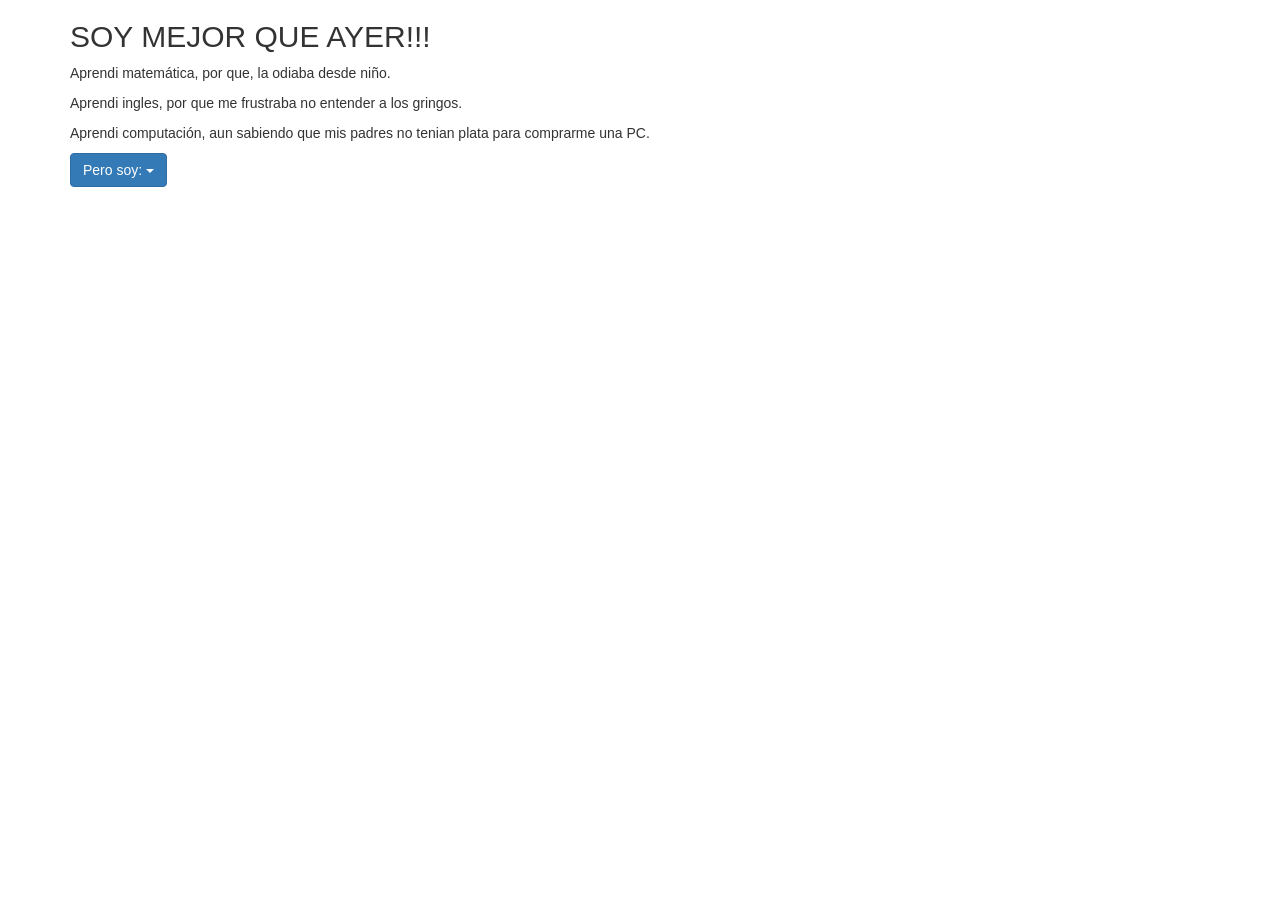
==== index.html @ 14239097 "Cambia titulo barra Cambia titulo barra" ====
<!DOCTYPE html>
<html>
<head>
<title>Website Personal</title>
  <meta name="viewport" content="width=device-width, initial-scale=1">
  <link rel="stylesheet" href="https://maxcdn.bootstrapcdn.com/bootstrap/3.4.1/css/bootstrap.min.css">
  <script src="https://ajax.googleapis.com/ajax/libs/jquery/3.5.1/jquery.min.js"></script>
  <script src="https://maxcdn.bootstrapcdn.com/bootstrap/3.4.1/js/bootstrap.min.js"></script>
</head>
<body>

<div class="container">
  <h2>SOY MEJOR QUE AYER!!!</h2>
  <p>Aprendi matemática, por que, la odiaba desde niño.</p>
  <p>Aprendi ingles, por que me frustraba no entender a los gringos.</p>
  <p>Aprendi computación, aun sabiendo que mis padres no tenian plata para comprarme una PC.</p>                                          
  <div class="dropdown">
    <button class="btn btn-primary dropdown-toggle" type="button" data-toggle="dropdown">Pero soy:
    <span class="caret"></span></button>
    <ul class="dropdown-menu">
      <li><a href="#">FELIZ</a></li>
      <li><a href="#">FELIZ</a></li>
      <li><a href="#">FELIZ</a></li>
    </ul>
  </div>
</div>
</body>
</html>
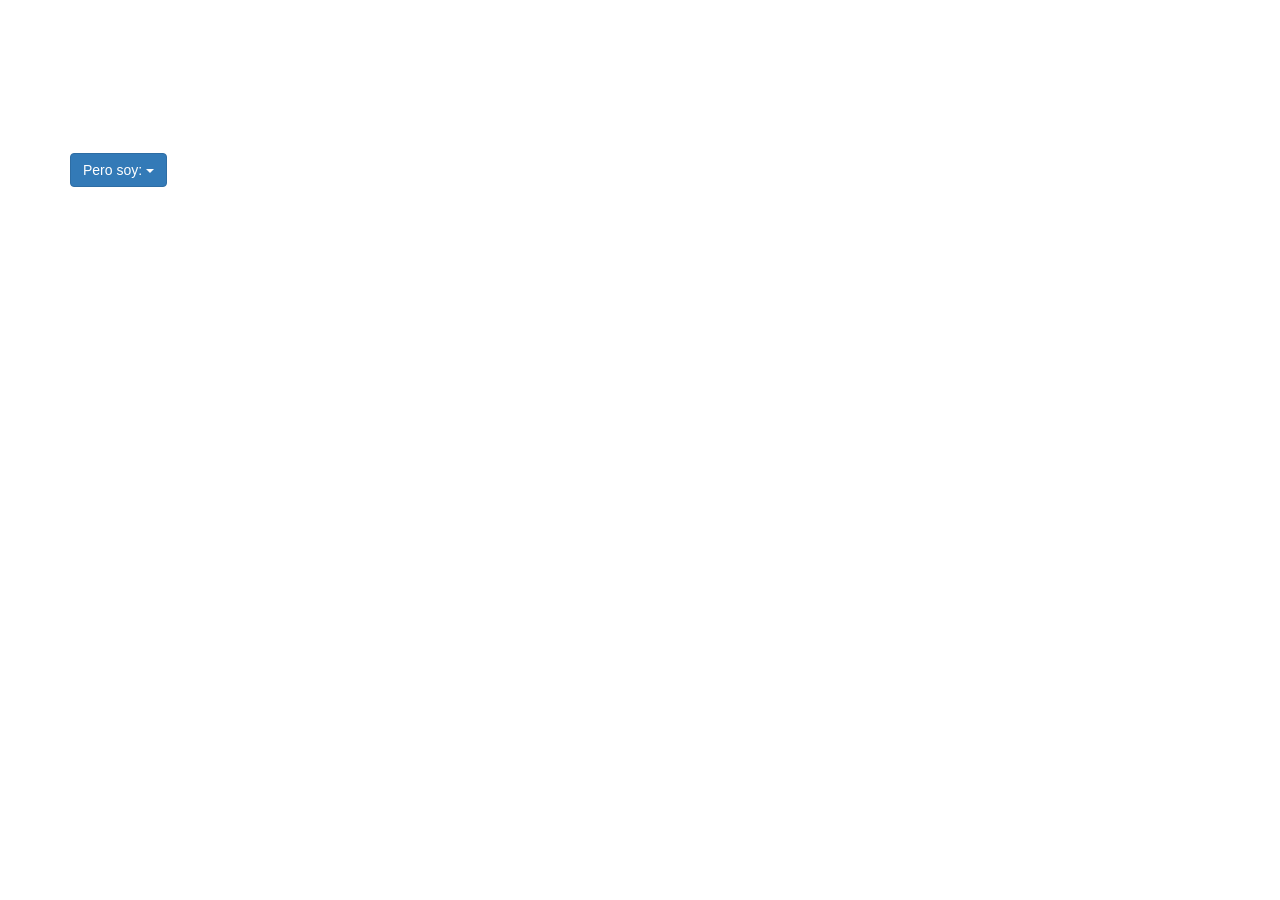
==== commit fe70eeac: "Cambio de color Cambio de color" ====
--- a/index.html
+++ b/index.html
@@ -1,11 +1,17 @@
 <!DOCTYPE html>
 <html>
 <head>
-<title>Website Personal</title>
+<title>Webnike.github.io</title>
   <meta name="viewport" content="width=device-width, initial-scale=1">
   <link rel="stylesheet" href="https://maxcdn.bootstrapcdn.com/bootstrap/3.4.1/css/bootstrap.min.css">
   <script src="https://ajax.googleapis.com/ajax/libs/jquery/3.5.1/jquery.min.js"></script>
   <script src="https://maxcdn.bootstrapcdn.com/bootstrap/3.4.1/js/bootstrap.min.js"></script>
+  <style>
+  body {
+  background-color:#0000;
+  color:#ffffff
+  }
+  </style>
 </head>
 <body>
 
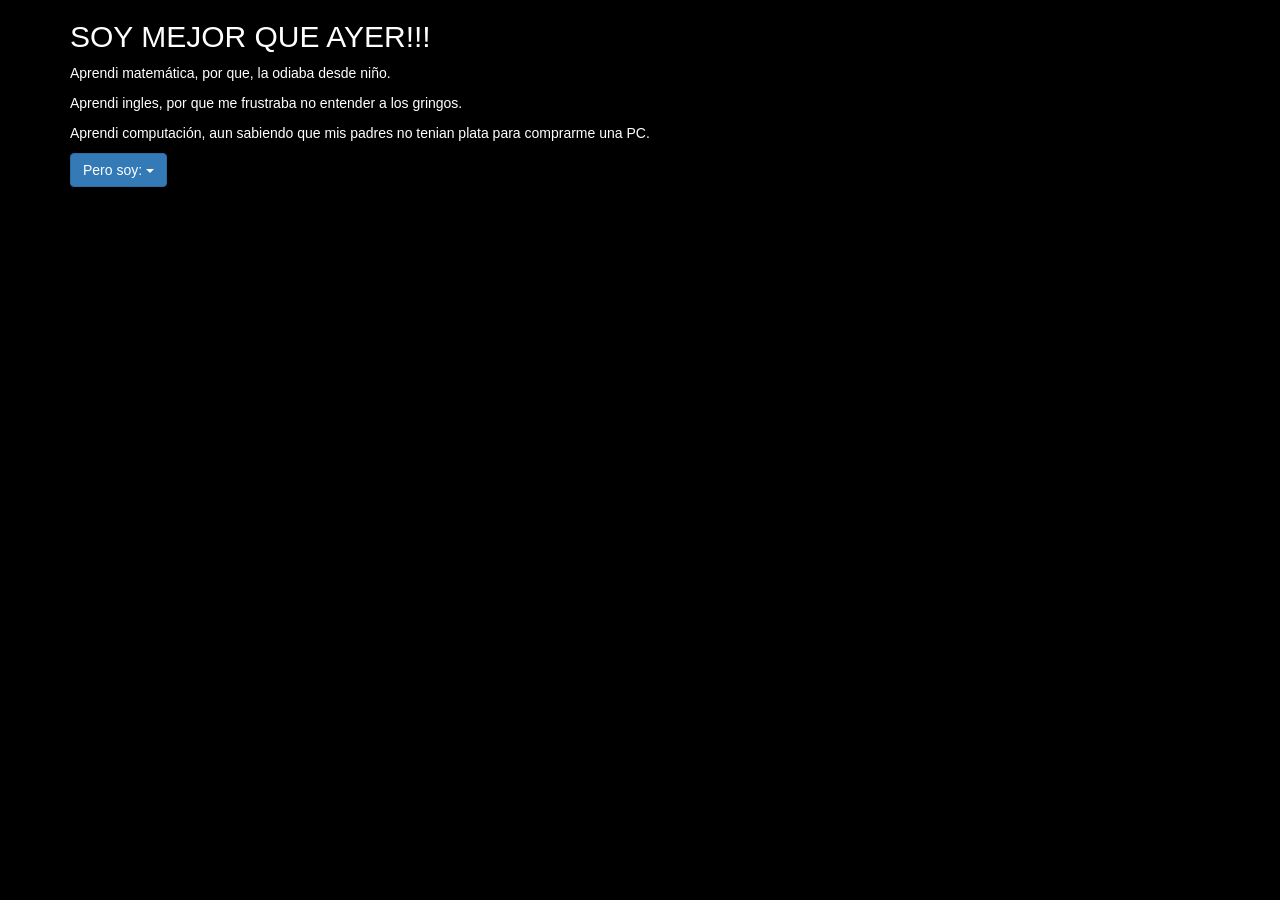
==== commit 9f5dea81: "cambio de color cambio de color" ====
--- a/index.html
+++ b/index.html
@@ -8,7 +8,7 @@
   <script src="https://maxcdn.bootstrapcdn.com/bootstrap/3.4.1/js/bootstrap.min.js"></script>
   <style>
   body {
-  background-color:#0000;
+  background-color:#000000;
   color:#ffffff
   }
   </style>
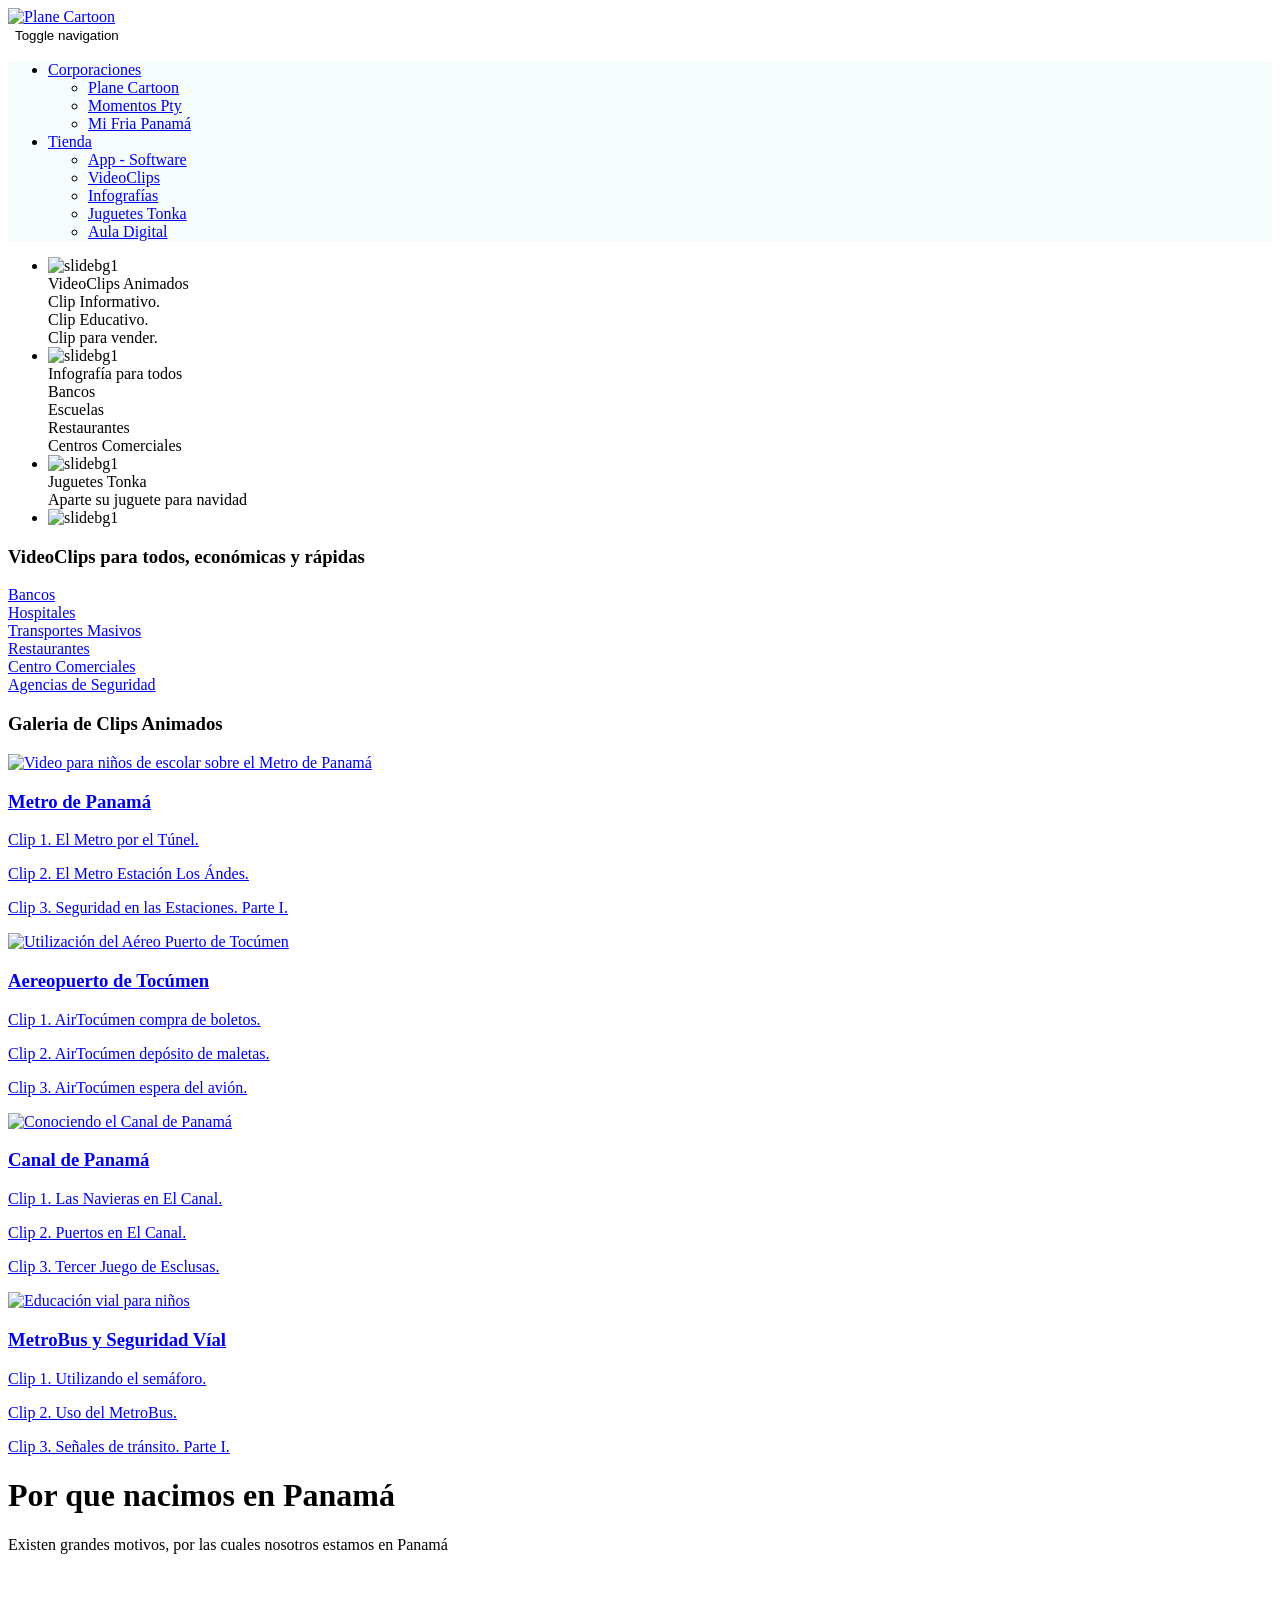
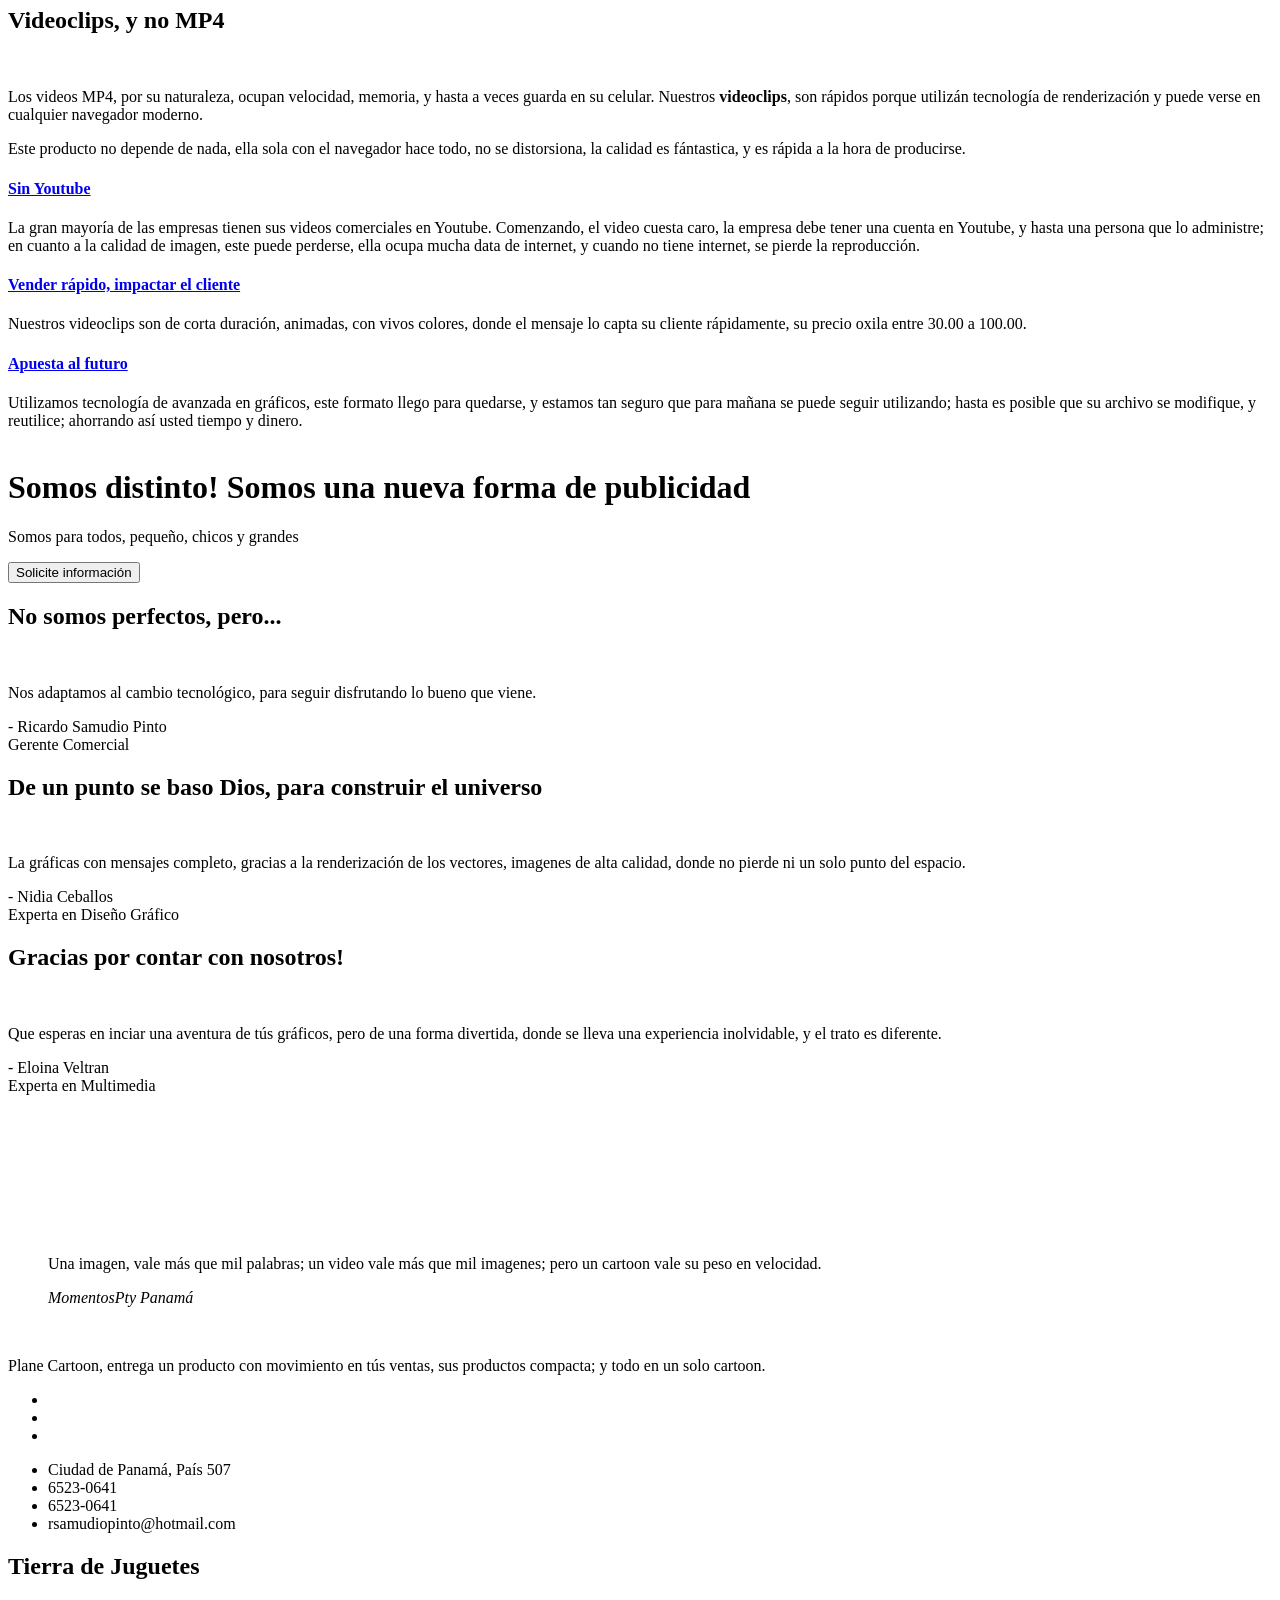
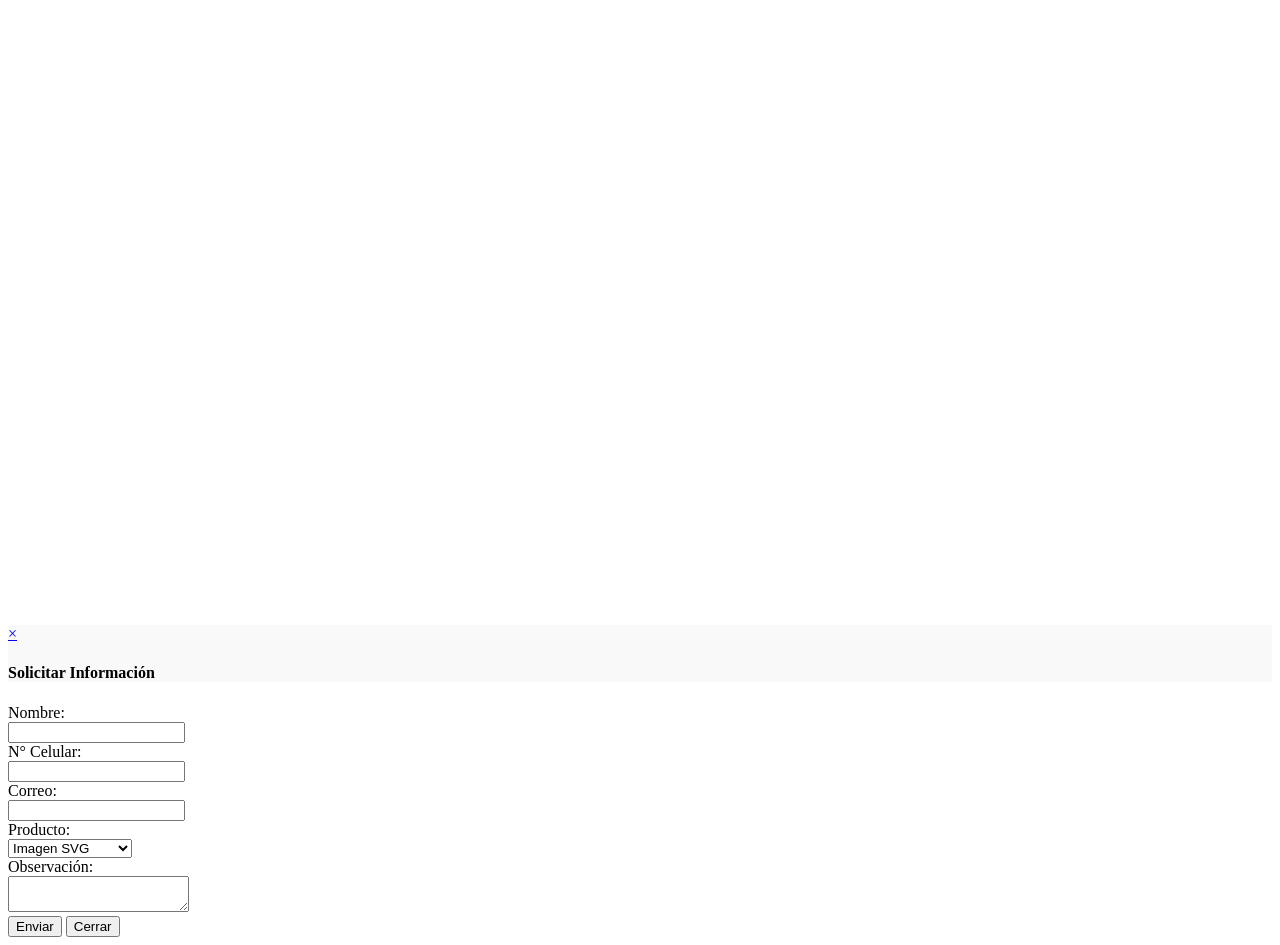
==== commit 319043fe: "Se sube portafolio Original Se sube portafolio Original" ====
--- a/index.html
+++ b/index.html
@@ -1,34 +1,1620 @@
 <!DOCTYPE html>
 <html>
-<head>
-<title>Webnike.github.io</title>
-  <meta name="viewport" content="width=device-width, initial-scale=1">
-  <link rel="stylesheet" href="https://maxcdn.bootstrapcdn.com/bootstrap/3.4.1/css/bootstrap.min.css">
-  <script src="https://ajax.googleapis.com/ajax/libs/jquery/3.5.1/jquery.min.js"></script>
-  <script src="https://maxcdn.bootstrapcdn.com/bootstrap/3.4.1/js/bootstrap.min.js"></script>
-  <style>
-  body {
-  background-color:#000000;
-  color:#ffffff
-  }
-  </style>
-</head>
-<body>
-
-<div class="container">
-  <h2>SOY MEJOR QUE AYER!!!</h2>
-  <p>Aprendi matemática, por que, la odiaba desde niño.</p>
-  <p>Aprendi ingles, por que me frustraba no entender a los gringos.</p>
-  <p>Aprendi computación, aun sabiendo que mis padres no tenian plata para comprarme una PC.</p>                                          
-  <div class="dropdown">
-    <button class="btn btn-primary dropdown-toggle" type="button" data-toggle="dropdown">Pero soy:
-    <span class="caret"></span></button>
-    <ul class="dropdown-menu">
-      <li><a href="#">FELIZ</a></li>
-      <li><a href="#">FELIZ</a></li>
-      <li><a href="#">FELIZ</a></li>
-    </ul>
-  </div>
-</div>
-</body>
-</html>
+	<head>
+		<meta charset="utf-8">
+		<title>Plane | Cartoon</title>
+		<meta name="description" content="Figuras, Cartoones, Animaciones, Clips, Escuela">
+		<meta name="Keywords" content="Cartoones, video, prescolar, primaria, logos, figuras, entretenimiento, dibujos, Escuela">
+		<meta name="siteid" content="pa">
+		<meta name="countryid" content="PA">
+		<meta name="robots" content="index, follow">
+		<meta name="country" content="Panamá">
+		<meta name="Language" content="es">
+		<meta name="Updated Date" content="2015-07-29T12:08:59Z">
+		<meta name="viewport" content="width=device-width, initial-scale=1, maximum-scale=1">
+		<meta http-equiv="Content-Type" content="text/html; charset=utf-8">
+		<meta http-equiv="X-UA-Compatible" content="IE=10">
+		<meta http-equiv="content-type" content="text/html; charset=UTF-8" />
+		<meta http-equiv="cache-control" content="max-age=0">
+		<meta http-equiv="cache-control" content="no-cache">
+		<meta http-equiv="expires" content="0">
+		<meta http-equiv="expires" content="Tue, 01 Jan 1980 1:00:00 GMT">
+		<meta http-equiv="pragma" content="no-cache">
+
+		<!-- Favicon -->
+		<link rel="shortcut icon" href="plaincartoon/images/favicon.ico">
+
+		<!-- Web Fonts -->
+		<link href="https://fonts.googleapis.com/css?family=Open+Sans:300,400,400i,700,700i&amp;subset=latin-ext" rel="stylesheet">
+		<link href="https://fonts.googleapis.com/css?family=PT+Serif" rel="stylesheet">
+
+		<!-- Bootstrap core CSS -->
+		<link href="plaincartoon/bootstrap/css/bootstrap.css" rel="stylesheet">
+
+		<!-- Font Awesome CSS -->
+		<link href="plaincartoon/fontsfont-awesome/css/font-awesome.css" rel="stylesheet">
+
+		<!-- Plugins -->
+		<link href="plaincartoon/plugins/rs-plugin-5/css/settings.css" rel="stylesheet">
+		<link href="plaincartoon/plugins/rs-plugin-5/css/layers.css" rel="stylesheet">
+		<link href="plaincartoon/plugins/rs-plugin-5/css/navigation.css" rel="stylesheet">
+		<link href="plaincartoon/plugins/magnific-popup/magnific-popup.css" rel="stylesheet">
+		<link href="plaincartoon/css/animations.css" rel="stylesheet">
+		<link href="plaincartoon/css/button.css" rel="stylesheet">
+		<link href="plaincartoon/plugins/owl-carousel/assets/owl.carousel.css" rel="stylesheet">
+		<link href="plaincartoon/plugins/owl-carousel/assets/owl.theme.default.min.css" rel="stylesheet">
+
+		<!-- IDea core CSS file -->
+		<link href="plaincartoon/css/style.css" rel="stylesheet">
+
+		<!-- Color Scheme (In order to change the color scheme, replace the red.css with the color scheme that you prefer)
+		<link href="plaincartoon/css/skins/red.css" rel="stylesheet">-->
+		<link href="plaincartoon/style-switcher/style-switcher.css" rel="stylesheet">
+		<link href="plaincartoon/asset/web/css/home-v4-base.css" rel="stylesheet" >
+		<link href="plaincartoon/asset/web/css/home-v4-styles.css" rel="stylesheet" >
+		<!-- Custom css -->
+		<link href="plaincartoon/css/custom.css" rel="stylesheet">
+
+		<style>
+		.navbar-right 
+		{
+			background-color: #f6fbfb;
+		}
+		.navbar.navbar-default {
+			background-color: transparent;
+			border-color: transparent;
+		}
+		.navbar-toggle
+		{
+			background-color: #ffffff;
+			border: 1px solid transparent;
+		}
+		/*.navbar-collapse
+		{
+		    right: 35px;
+			z-index: 5000;
+			position: fixed;
+		}*/
+		.modal-header{background-color:#f9f9f9;}
+		</style>
+
+	</head>
+
+	<!-- body classes: 
+			"boxed": boxed layout mode e.g. <body class="boxed">
+			"pattern-1 ... pattern-9": background patterns for boxed layout mode e.g. <body class="boxed pattern-1"> 
+	-->
+	<body class="front">
+		<!-- scrollToTop -->
+		<!-- ================ -->
+		<div class="scrollToTop"><i class="fa fa-angle-up"></i></div>
+
+		<!-- page wrapper start -->
+		<!-- ================ -->
+		<div class="page-wrapper">
+
+			<!-- header start classes:
+				fixed: fixed navigation mode (sticky menu) e.g. <header class="header fixed clearfix">
+				 dark: dark header version e.g. <header class="header dark clearfix">
+			================ -->
+			<header class="header fixed clearfix">
+				<div class="container-fluid">
+					<div class="row">
+						<!--<div class="col-xs-4 col-sm-4 col-md-4">
+
+							 header-left start -->
+							<!-- ================ 
+							<div class="header-left clearfix">
+
+								<!-- logo ---->
+
+								<!-- name-and-slogan --
+								<div class="site-slogan">
+									Plane Cartoon
+								</div>
+
+							</div>
+							<!-- header-left end 
+
+						</div>-->
+						<div>
+
+							<!-- header-right start -->
+							<!-- ================ -->
+							<div class="header-right clearfix">
+								<div class="col-xs-4 col-sm-4 col-md-4 logo1 ">
+									<a href="index.html"><img id="logo" src="plaincartoon/images/logo2.svg" alt="Plane Cartoon"></a>
+								</div>	
+								<!-- main-navigation start -->
+								<!-- ================ -->
+								<div class="col-xs-8 col-sm-8 col-md-8 main-navigation animated">
+
+									<!-- navbar start -->
+									<!-- ================ -->
+									<nav class="navbar navbar-default">
+										<div class="container-fluid">
+										
+											<div class="navbar-header">
+												<button type="button" class="navbar-toggle" data-toggle="collapse" data-target="#navbar-collapse-1">
+													<span class="sr-only">Toggle navigation</span>
+													<span class="icon-bar"></span>
+													<span class="icon-bar"></span>
+													<span class="icon-bar"></span>
+												</button>
+											</div>
+											
+											<div class="collapse navbar-collapse" id="navbar-collapse-1">
+												<ul class="nav navbar-nav navbar-right">
+													<li class="dropdown active">
+														<a href="index.html" class="dropdown-toggle" data-toggle="dropdown">Corporaciones</a>
+														<ul class="dropdown-menu">
+															<li class="active"><a href="index.html">Plane Cartoon</a></li>
+															<li><a href="#">Momentos Pty</a></li>
+															<li><a href="#">Mi Fria Panamá</a></li>
+														</ul>
+													</li>
+													<li class="dropdown">
+														<a href="#" class="dropdown-toggle" data-toggle="dropdown">Tienda</a>
+														<ul class="dropdown-menu">
+															<li><a href="#">App - Software</a></li>																	
+															<li><a href="#">VideoClips</a></li>
+															<li><a href="#">Infografías</a></li>														
+															<li><a href="#">Juguetes Tonka</a></li>
+															<li><a href="#">Aula Digital</a></li>
+														</ul>
+													</li>																									
+												</ul>
+											</div>
+
+										</div>
+									</nav>
+									<!-- navbar end -->
+
+								</div>
+								<!-- main-navigation end -->
+
+							</div>
+							<!-- header-right end -->
+
+						</div>
+					</div>
+				</div>
+			</header>
+			<!-- header end -->
+
+			<!-- banner start -->
+			<!-- ================ -->
+			<div class="banner">
+
+				<!-- slideshow start -->
+				<!-- ================ -->
+				<div class="slideshow">
+
+					<!-- slider revolution start -->
+					<!-- ================ -->
+					<div class="slider-revolution-5-container">
+						<div id="slider-banner-fullwidth" class="slider-banner-fullwidth rev_slider" data-version="5.0">
+							<ul class="slides">
+								<!-- slide 1 start -->
+								<li data-transition="random" data-slotamount="7" data-masterspeed="500" data-title="">
+
+								<!-- main image -->
+								<img src="plaincartoon/images/elbosque.svg" height="400" alt="slidebg1"><!-- data-bgposition="center top" data-bgfit="cover" data-bgrepeat="no-repeat" class="rev-slidebg">-->
+
+								<!-- LAYER NR. 1 -->
+								<div class="tp-caption default_bg large tp-resizeme"
+									data-x="0"
+									data-y="70"
+									data-start="1600"
+									data-transform_idle="o:1;"
+									data-transform_in="x:[100%];sX:1;sY:1;o:0;s:600;e:Power4.linear;"
+									data-transform_out="x:[100%];s:1000;e:Power2.easeInOut;">VideoClips Animados
+								</div>
+
+								<!-- LAYER NR. 2 -->
+								<div class="tp-caption dark_gray_bg medium tp-resizeme"
+									data-x="0"
+									data-y="170"
+									data-start="1800"
+									data-transform_idle="o:1;"
+									data-transform_in="x:[-100%];sX:1;sY:1;o:0;s:600;e:Power4.linear;"
+									data-transform_out="x:[-100%];s:1000;e:Power2.easeInOut;"><i class="fa fa-check"></i>
+								</div>
+
+								<!-- LAYER NR. 3-->
+								<div class="tp-caption light_gray_bg medium tp-resizeme"
+									data-x="50"
+									data-y="170"
+									data-start="1800"
+									data-transform_idle="o:1;"
+									data-transform_in="y:[20%];sX:1;sY:1;o:0;s:600;e:Power4.linear;"
+									data-transform_out="y:[100%];s:1000;e:Power2.easeInOut;">Clip Informativo.
+								</div>
+ 
+								<!-- LAYER NR. 4 -->
+								<div class="tp-caption dark_gray_bg medium tp-resizeme"
+									data-x="0"
+									data-y="220"
+									data-start="2000"
+									data-transform_idle="o:1;"
+									data-transform_in="x:[-100%];sX:1;sY:1;o:0;s:600;e:Power4.linear;"
+									data-transform_out="x:[-100%];s:1000;e:Power2.easeInOut;"><i class="fa fa-check"></i>
+								</div>
+
+								<!-- LAYER NR. 5 -->
+								<div class="tp-caption light_gray_bg medium tp-resizeme"
+									data-x="50"
+									data-y="220"
+									data-start="2000"
+									data-transform_idle="o:1;"
+									data-transform_in="y:[100%];sX:1;sY:1;o:0;s:600;e:Power4.linear;"
+									data-transform_out="y:[100%];s:1000;e:Power2.easeInOut;">Clip Educativo.
+								</div>
+
+								<!-- LAYER NR. 6 -->
+								<div class="tp-caption dark_gray_bg medium tp-resizeme"
+									data-x="0"
+									data-y="270"
+									data-start="2700"
+									data-transform_idle="o:1;"
+									data-transform_in="x:[-100%];sX:1;sY:1;o:0;s:600;e:Power4.linear;"
+									data-transform_out="x:[-100%];s:1000;e:Power2.easeInOut;"><i class="fa fa-check"></i>
+								</div>
+
+								<!-- LAYER NR. 7 -->
+								<div class="tp-caption light_gray_bg medium tp-resizeme"
+									data-x="50"
+									data-y="270"
+									data-start="2700"
+									data-transform_idle="o:1;"
+									data-transform_in="y:[100%];sX:1;sY:1;o:0;s:600;e:Power4.linear;"
+									data-transform_out="y:[100%];s:1000;e:Power2.easeInOut;">Clip para vender.
+								</div>
+
+								<!-- LAYER NR. 8 
+								<div class="tp-caption dark_gray_bg medium tp-resizeme"
+									data-x="0"
+									data-y="320"
+									data-start="2200"
+									data-transform_idle="o:1;"
+									data-transform_in="x:[-100%];sX:1;sY:1;o:0;s:600;e:Power4.linear;"
+									data-transform_out="x:[-100%];s:1000;e:Power2.easeInOut;"><i class="fa fa-check"></i>
+								</div>
+-->
+								<!-- LAYER NR. 9
+								<div class="tp-caption light_gray_bg medium tp-resizeme"
+									data-x="50"
+									data-y="320"
+									data-start="2200"
+									data-transform_idle="o:1;"
+									data-transform_in="y:[100%];sX:1;sY:1;o:0;s:600;e:Power4.linear;"
+									data-transform_out="y:[100%];s:1000;e:Power2.easeInOut;">Ut enim ad minim venia
+								</div>
+ -->
+								<!-- LAYER NR. 10
+								<div class="tp-caption dark_gray_bg medium tp-resizeme"
+									data-x="0"
+									data-y="370"
+									data-start="2400"
+									data-transform_idle="o:1;"
+									data-transform_in="y:[100%];sX:1;sY:1;o:0;s:600;e:Power4.linear;"
+									data-transform_out="y:[100%];s:1000;e:Power2.easeInOut;">And Much More...
+								</div>
+ -->
+								<!-- LAYER NR. 11
+								<div class="tp-caption tp-resizeme"
+									data-x="right"
+									data-y="center"
+									data-start="2700"
+									data-transform_idle="o:1;"
+									data-transform_in="x:[20%];sX:1;sY:1;o:0;s:600;e:Power4.linear;"
+									data-transform_out="x:[100%];s:1000;e:Power2.easeInOut;"><img src="plaincartoon/images/slider-1-layer-1.png" alt="">
+								</div> -->
+
+								</li>
+								<!-- slide 1 end -->
+
+								<!-- slide 2 start -->
+								<li data-transition="random" data-slotamount="7" data-masterspeed="500" data-saveperformance="on" data-title="">
+
+								<!-- main image -->
+								<img src="plaincartoon/images/hombreluna.svg"  alt="slidebg1" ><!--data-bgposition="center top" data-bgfit="cover" data-bgrepeat="no-repeat" class="rev-slidebg">-->
+
+								<!-- LAYER NR. 1 -->
+								<div class="tp-caption default_bg large tp-resizeme"
+									data-x="0"
+									data-y="70"
+									data-start="1800"
+									data-transform_idle="o:1;"
+									data-transform_in="x:[20%];sX:1;sY:1;o:0;s:600;e:Power4.linear;"
+									data-transform_out="x:[100%];s:1000;e:Power2.easeInOut;">Infografía para todos
+								</div>
+
+								<!-- LAYER NR. 4 -->
+								<div class="tp-caption white_bg medium tp-resizeme"
+									data-x="0"
+									data-y="220"
+									data-start="2000"
+									data-transform_idle="o:1;"
+									data-transform_in="x:[-100%];sX:1;sY:1;o:0;s:600;e:Power4.linear;"
+									data-transform_out="x:[-100%];s:1000;e:Power2.easeInOut;"><i class="fa fa-check"></i>
+								</div>
+
+								<!-- LAYER NR. 5 -->
+								<div class="tp-caption white_bg medium tp-resizeme"
+									data-x="50"
+									data-y="170"
+									data-start="2000"
+									data-transform_idle="o:1;"
+									data-transform_in="y:[100%];sX:1;sY:1;o:0;s:600;e:Power4.linear;"
+									data-transform_out="y:[100%];s:1000;e:Power2.easeInOut;">Bancos
+								</div>
+								<!-- LAYER NR. 2 -->
+								<div class="tp-caption white_bg medium tp-resizeme"
+									data-x="0"
+									data-y="170"
+									data-start="2200"
+									data-transform_idle="o:1;"
+									data-transform_in="x:[-100%];sX:1;sY:1;o:0;s:600;e:Power4.linear;"
+									data-transform_out="x:[-100%];s:1000;e:Power2.easeInOut;"><i class="fa fa-check"></i>
+								</div>
+
+								<!-- LAYER NR. 3 -->
+								<div class="tp-caption white_bg medium tp-resizeme"
+									data-x="50"
+									data-y="220"
+									data-start="2200"
+									data-transform_idle="o:1;"
+									data-transform_in="y:[100%];sX:1;sY:1;o:0;s:600;e:Power4.linear;"
+									data-transform_out="y:[100%];s:1000;e:Power2.easeInOut;">Escuelas
+								</div>
+								<!-- LAYER NR. 6 -->
+								<div class="tp-caption white_bg medium tp-resizeme"
+									data-x="0"
+									data-y="270"
+									data-start="2600"
+									data-transform_idle="o:1;"
+									data-transform_in="x:[-100%];sX:1;sY:1;o:0;s:600;e:Power4.linear;"
+									data-transform_out="x:[-100%];s:1000;e:Power2.easeInOut;"><i class="fa fa-check"></i>
+								</div>
+
+								<!-- LAYER NR. 7 -->
+								<div class="tp-caption white_bg medium tp-resizeme"
+									data-x="50"
+									data-y="270"
+									data-start="2600"
+									data-transform_idle="o:1;"
+									data-transform_in="y:[100%];sX:1;sY:1;o:0;s:600;e:Power4.linear;"
+									data-transform_out="y:[100%];s:1000;e:Power2.easeInOut;">Restaurantes
+								</div>
+
+								<!-- LAYER NR. 8 -->
+								<div class="tp-caption  white_bg medium tp-resizeme"
+									data-x="0"
+									data-y="320"
+									data-start="2700"
+									data-transform_idle="o:1;"
+									data-transform_in="x:[-100%];sX:1;sY:1;o:0;s:600;e:Power4.linear;"
+									data-transform_out="x:[-100%];s:1000;e:Power2.easeInOut;"><i class="fa fa-check"></i>
+								</div>
+
+								<!-- LAYER NR. 9 -->
+								<div class="tp-caption white_bg medium tp-resizeme"
+									data-x="50"
+									data-y="320"
+									data-start="2700"
+									data-transform_idle="o:1;"
+									data-transform_in="y:[100%];sX:1;sY:1;o:0;s:600;e:Power4.linear;"
+									data-transform_out="y:[100%];s:1000;e:Power2.easeInOut;">Centros Comerciales
+								</div>
+
+								<!-- LAYER NR. 10 
+								<div class="tp-caption  white_bg medium tp-resizeme"
+									data-x="0"
+									data-y="370"
+									data-start="2400"
+									data-transform_idle="o:1;"
+									data-transform_in="y:[100%];sX:1;sY:1;o:0;s:600;e:Power4.linear;"
+									data-transform_out="y:[100%];s:1000;e:Power2.easeInOut;">y muchos más...
+								</div>
+-->
+								<!-- LAYER NR. 11 
+								<div class="tp-caption tp-resizeme"
+									data-x="right"
+									data-y="center"
+									data-start="2700"
+									data-transform_idle="o:1;"
+									data-transform_in="x:[20%];sX:1;sY:1;o:0;s:600;e:Power4.linear;"
+									data-transform_out="x:[100%];s:1000;e:Power2.easeInOut;"><img src="plaincartoon/images/slider-1-layer-2.png" alt="">
+								</div>
+-->
+								</li>
+								<!-- slide 2 end -->
+
+								<!-- slide 3 start -->
+								<li data-transition="random" data-slotamount="7" data-masterspeed="500" data-saveperformance="on" data-title="">
+
+								<!-- main image -->
+								<img src="plaincartoon/images/tonka1.svg"  alt="slidebg1" ><!--data-bgposition="left center" data-kenburns="on" data-duration="10000" data-ease="Linear.easeNone" data-scalestart="100" data-scaleend="120" data-rotatestart="0" data-rotateend="0" data-offsetstart="0 0" data-offsetend="0 0" data-bgparallax="10" class="rev-slidebg" data-no-retina>-->
+
+								<!-- LAYER NR. 1 -->
+								<div class="tp-caption white_bg large tp-resizeme"
+									data-x="0"
+									data-y="450"
+									data-start="1200"
+									data-transform_idle="o:1;"
+									data-transform_in="x:[20%];sX:1;sY:1;o:0;s:600;e:Power4.linear;"
+									data-transform_out="x:[100%];s:1000;e:Power2.easeInOut;">Juguetes Tonka
+								</div>
+
+								<!-- LAYER NR. 2 -->
+								<div class="tp-caption dark_gray_bg medium tp-resizeme"
+									data-x="300"
+									data-y="450"
+									data-start="1600"
+									data-transform_idle="o:1;"
+									data-transform_in="x:[-100%];sX:1;sY:1;o:0;s:600;e:Power4.linear;"
+									data-transform_out="x:[-100%];s:1000;e:Power2.easeInOut;"><i class="fa fa-check"></i>
+								</div>
+
+								<!-- LAYER NR. 3 -->
+								<div class="tp-caption white_bg medium tp-resizeme"
+									data-x="350"
+									data-y="450"
+									data-start="1600"
+									data-transform_idle="o:1;"
+									data-transform_in="y:[100%];sX:1;sY:1;o:0;s:600;e:Power4.linear;"
+									data-transform_out="y:[100%];s:1000;e:Power2.easeInOut;">Aparte su juguete para navidad
+								</div>
+
+								<!-- LAYER NR. 4 
+								<div class="tp-caption dark_gray_bg medium tp-resizeme"
+									data-x="0"
+									data-y="220"
+									data-start="1800"
+									data-transform_idle="o:1;"
+									data-transform_in="x:[-100%];sX:1;sY:1;o:0;s:600;e:Power4.linear;"
+									data-transform_out="x:[-100%];s:1000;e:Power2.easeInOut;"><i class="fa fa-check"></i>
+								</div>
+-->
+								<!-- LAYER NR. 5 
+								<div class="tp-caption white_bg medium tp-resizeme"
+									data-x="50"
+									data-y="220"
+									data-start="1800"
+									data-transform_idle="o:1;"
+									data-transform_in="y:[100%];sX:1;sY:1;o:0;s:600;e:Power4.linear;"
+									data-transform_out="y:[100%];s:1000;e:Power2.easeInOut;">Crystal Clean Design
+								</div>
+-->
+								<!-- LAYER NR. 6 
+								<div class="tp-caption dark_gray_bg medium tp-resizeme"
+									data-x="0"
+									data-y="270"
+									data-start="2000"
+									data-transform_idle="o:1;"
+									data-transform_in="x:[-100%];sX:1;sY:1;o:0;s:600;e:Power4.linear;"
+									data-transform_out="x:[-100%];s:1000;e:Power2.easeInOut;"><i class="fa fa-check"></i>
+								</div>
+-->
+								<!-- LAYER NR. 7 
+								<div class="tp-caption white_bg medium tp-resizeme"
+									data-x="50"
+									data-y="270"
+									data-start="2000"
+									data-transform_idle="o:1;"
+									data-transform_in="y:[100%];sX:1;sY:1;o:0;s:600;e:Power4.linear;"
+									data-transform_out="y:[100%];s:1000;e:Power2.easeInOut;">Crossbrowser Compatible
+								</div>
+-->
+								<!-- LAYER NR. 8 
+								<div class="tp-caption dark_gray_bg medium tp-resizeme"
+									data-x="0"
+									data-y="320"
+									data-start="2200"
+									data-transform_idle="o:1;"
+									data-transform_in="x:[-100%];sX:1;sY:1;o:0;s:600;e:Power4.linear;"
+									data-transform_out="x:[-100%];s:1000;e:Power2.easeInOut;"><i class="fa fa-check"></i>
+								</div>
+-->
+								<!-- LAYER NR. 9 
+								<div class="tp-caption white_bg medium tp-resizeme"
+									data-x="50"
+									data-y="320"
+									data-start="2200"
+									data-transform_idle="o:1;"
+									data-transform_in="y:[100%];sX:1;sY:1;o:0;s:600;e:Power4.linear;"
+									data-transform_out="y:[100%];s:1000;e:Power2.easeInOut;">Latest Technologies Used
+								</div>
+-->
+								<!-- LAYER NR. 10 
+								<div class="tp-caption dark_gray_bg medium tp-resizeme"
+									data-x="0"
+									data-y="370"
+									data-start="2400"
+									data-transform_idle="o:1;"
+									data-transform_in="y:[100%];sX:1;sY:1;o:0;s:600;e:Power4.linear;"
+									data-transform_out="y:[100%];s:1000;e:Power2.easeInOut;">Don't miss out!
+								</div>
+-->
+								</li>
+								<!-- slide 3 end -->
+								<!-- slide 4 start -->
+								<li data-transition="random" data-slotamount="7" data-masterspeed="500" data-saveperformance="on" data-title="">
+
+								<!-- main image -->
+								<img src="plaincartoon/images/matematica.svg"  alt="slidebg1" ><!-- data-bgposition="left center" data-kenburns="on" data-duration="10000" data-ease="Linear.easeNone" data-scalestart="100" data-scaleend="120" data-rotatestart="0" data-rotateend="0" data-offsetstart="0 0" data-offsetend="0 0" data-bgparallax="10" class="rev-slidebg" data-no-retina>-->
+
+								<!-- LAYER NR. 1 
+								<div class="tp-caption white_bg large tp-resizeme"
+									data-x="0"
+									data-y="50"
+									data-start="1000"
+									data-transform_idle="o:1;"
+									data-transform_in="x:[20%];sX:1;sY:1;o:0;s:600;e:Power4.linear;"
+									data-transform_out="x:[100%];s:1000;e:Power2.easeInOut;">Aplicaciones en C++
+								</div>-->
+
+								<!-- LAYER NR. 2 
+								<div class="tp-caption dark_gray_bg medium tp-resizeme"
+									data-x="0"
+									data-y="150"
+									data-start="1200"
+									data-transform_idle="o:1;"
+									data-transform_in="x:[-100%];sX:1;sY:1;o:0;s:600;e:Power4.linear;"
+									data-transform_out="x:[-100%];s:1000;e:Power2.easeInOut;"><i class="fa fa-check"></i>
+								</div>
+-->
+								<!-- LAYER NR. 3
+								<div class="tp-caption white_bg medium tp-resizeme"
+									data-x="50"
+									data-y="150"
+									data-start="1200"
+									data-transform_idle="o:1;"
+									data-transform_in="y:[100%];sX:1;sY:1;o:0;s:600;e:Power4.linear;"
+									data-transform_out="y:[100%];s:1000;e:Power2.easeInOut;">Más robusta que todos.
+								</div>
+ -->
+								<!-- LAYER NR. 4 
+								<div class="tp-caption dark_gray_bg medium tp-resizeme"
+									data-x="0"
+									data-y="220"
+									data-start="1800"
+									data-transform_idle="o:1;"
+									data-transform_in="x:[-100%];sX:1;sY:1;o:0;s:600;e:Power4.linear;"
+									data-transform_out="x:[-100%];s:1000;e:Power2.easeInOut;"><i class="fa fa-check"></i>
+								</div>
+-->
+								<!-- LAYER NR. 5 
+								<div class="tp-caption white_bg medium tp-resizeme"
+									data-x="50"
+									data-y="220"
+									data-start="1800"
+									data-transform_idle="o:1;"
+									data-transform_in="y:[100%];sX:1;sY:1;o:0;s:600;e:Power4.linear;"
+									data-transform_out="y:[100%];s:1000;e:Power2.easeInOut;">Crystal Clean Design
+								</div>
+-->
+								<!-- LAYER NR. 6 
+								<div class="tp-caption dark_gray_bg medium tp-resizeme"
+									data-x="0"
+									data-y="270"
+									data-start="2000"
+									data-transform_idle="o:1;"
+									data-transform_in="x:[-100%];sX:1;sY:1;o:0;s:600;e:Power4.linear;"
+									data-transform_out="x:[-100%];s:1000;e:Power2.easeInOut;"><i class="fa fa-check"></i>
+								</div>
+-->
+								<!-- LAYER NR. 7 
+								<div class="tp-caption white_bg medium tp-resizeme"
+									data-x="50"
+									data-y="270"
+									data-start="2000"
+									data-transform_idle="o:1;"
+									data-transform_in="y:[100%];sX:1;sY:1;o:0;s:600;e:Power4.linear;"
+									data-transform_out="y:[100%];s:1000;e:Power2.easeInOut;">Crossbrowser Compatible
+								</div>
+-->
+								<!-- LAYER NR. 8 
+								<div class="tp-caption dark_gray_bg medium tp-resizeme"
+									data-x="0"
+									data-y="320"
+									data-start="2200"
+									data-transform_idle="o:1;"
+									data-transform_in="x:[-100%];sX:1;sY:1;o:0;s:600;e:Power4.linear;"
+									data-transform_out="x:[-100%];s:1000;e:Power2.easeInOut;"><i class="fa fa-check"></i>
+								</div>
+-->
+								<!-- LAYER NR. 9 
+								<div class="tp-caption white_bg medium tp-resizeme"
+									data-x="50"
+									data-y="320"
+									data-start="2200"
+									data-transform_idle="o:1;"
+									data-transform_in="y:[100%];sX:1;sY:1;o:0;s:600;e:Power4.linear;"
+									data-transform_out="y:[100%];s:1000;e:Power2.easeInOut;">Latest Technologies Used
+								</div>
+-->
+								<!-- LAYER NR. 10 
+								<div class="tp-caption dark_gray_bg medium tp-resizeme"
+									data-x="0"
+									data-y="370"
+									data-start="2400"
+									data-transform_idle="o:1;"
+									data-transform_in="y:[100%];sX:1;sY:1;o:0;s:600;e:Power4.linear;"
+									data-transform_out="y:[100%];s:1000;e:Power2.easeInOut;">Don't miss out!
+								</div>
+-->
+								</li>
+							</ul>
+							<div class="tp-bannertimer tp-bottom"></div>
+						</div>
+					</div>
+					<!-- slider revolution end -->
+
+				</div>
+				<!-- slideshow end -->
+
+			</div>
+			<!-- banner end -->
+
+			
+			<!-- main-container start -->
+			<!-- ================ 
+			<section class="main-container gray-bg">
+				<div class="main">
+					<div class="container">
+						<div class="row">
+							<div class="col-md-12">
+								<h1 class="text-center title">Clips Educativos</h1>
+								<div class="row">
+									<div class="col-sm-4">
+										<div class="box-style-1 white-bg object-non-visible" data-animation-effect="fadeInUpSmall" data-effect-delay="0">
+											<i class="fa fa-leaf"></i>
+											<h3>Metro Panamá</h2>
+											<p>Voluptatem ad provident non <a href="#">repudiandae</a> veritatis beatae cupiditate amet reiciendis.</p>
+											<a href="page-services.html" class="btn-default btn">Read More</a>
+										</div>
+									</div>
+									<div class="col-sm-4">
+										<div class="box-style-1 white-bg object-non-visible" data-animation-effect="fadeInUpSmall" data-effect-delay="200">
+											<i class="fa fa-laptop"></i>
+											<h3>Tocúmen</h2>
+											<p>Iure sequi unde hic. Sapiente quaerat labore sequi inventore veritatis cumque.</p>
+											<a href="page-services.html" class="btn-default btn">Read More</a>
+										</div>
+									</div>
+									<div class="col-sm-4">
+										<div class="box-style-1 white-bg object-non-visible" data-animation-effect="fadeInUpSmall" data-effect-delay="400">
+											<i class="fa fa-sitemap"></i>
+											<h3>Canal de Panamá</h2>
+											<p>Inventore dolores aut laboriosam cum consequuntur delectus sequi! Eum est.</p>
+											<a href="page-services.html" class="btn-default btn">Read More</a>
+										</div>
+									</div>
+								</div>
+							</div>
+						</div>
+					</div>
+				</div>
+				 main end 
+
+			</section>-->
+<section class="cb25 cb25v3 cpad" data-trackas="cb25">
+	<div class="cb25w1 cwidth">
+		<header class="center-text">
+				<h3 class="sub">VideoClips para todos, económicas y rápidas</h3>
+		</header>
+		<div class="cb25w2" data-lbl="hp:interest-area">
+			<div class="cb25w3">
+				<a href="#" target="_top" data-lbl="loc1:development">
+					<div class="icn-img icn-online-finance beforedarkburgundy"></div>
+					<span>Bancos</span>
+				</a>
+			</div>
+			<div class="cb25w3">
+				<a href="#" target="_top" data-lbl="loc2:finance">
+					<div class="icn-img icn-hospital-clinic beforeblue"></div>
+					<span>Hospitales</span>
+				</a>
+			</div>
+			<div class="cb25w3">
+				<a href="#" target="_top" data-lbl="loc3:hcm-hr">
+					<div class="icn-img icn-electric-car beforegreen"></div>
+					<span>Transportes Masivos</span>
+				</a>
+			</div>
+			<div class="cb25w3">
+				<a href="#" target="_top" data-lbl="loc4:industries">
+					<div class="icn-img icn-large-factory beforeslate"></div>
+					<span>Restaurantes</span>
+				</a>
+			</div>
+			<div class="cb25w3">
+				<a href="#" target="_top" data-lbl="loc5:it">
+					<div class="icn-img icn-shopping-cart beforedarkslate"></div>
+					<span>Centro Comerciales</span>
+				</a>
+			</div>
+			<div class="cb25w3">
+				<a href="#" target="_top" data-lbl="loc6:marketing">
+					<div class="icn-img icn-business_security beforeorange"></div>
+					<span>Agencias de Seguridad</span>
+				</a>
+			</div><!--
+			<div class="cb25w3">
+				<a href="#" target="_top" data-lbl="loc7:sales">
+					<div class="icn-img icn-chartfolder beforeburgundy"></div>
+					<span>Sales</span>
+				</a>
+			</div>
+			<div class="cb25w3">
+				<a href="#" target="_top" data-lbl="loc8:service">
+
+					<div class="icn-img icn-service beforeslate"></div>
+					<span>Service</span>
+				</a>
+			</div>
+			<div class="cb25w3">
+				<a href="#" target="_top" data-lbl="loc9:supply-chain">
+					<div class="icn-img icn-logistics beforedarkorange"></div>
+					<span>Supply Chain</span>
+				</a>
+			</div>-->
+		</div>
+	</div>
+</section>
+<section class="cb50 cb50v3 cpad bglightgrey" data-trackas="cb50" data-ocomid="cb50">
+	<div class="cb50w1 cwidth" data-lbl="hp:more-about-oracle">
+
+		<header class="center-text">
+			<h3 class="sub">Galeria de Clips Animados</h3>
+		</header>
+
+		<div class="col-framework col4 col-gutters col-hover">
+			<div class="col-w1">
+				<a href="http://stockpanama.unaux.com/svg_animation/" data-lbl="loc1:cta-071718-more-press-block" class="col-item">
+					<div class="col-item-w1">
+						<img src="plaincartoon/images/metropanama.jpg" alt="Video para niños de escolar sobre el Metro de Panamá" />
+					</div>
+					<div class="col-item-w2 icn-arrowthn bgblue">
+						<h3>Metro de Panamá</h3>
+					</div>
+					<div class="col-item-w3">
+						<p>Clip 1. El Metro por el Túnel.</p>
+						<p>Clip 2. El Metro Estación Los Ándes.</p>
+						<p>Clip 3. Seguridad en las Estaciones. Parte I.</p>
+					</div>
+				</a>
+				
+				<a rel="brightcoveLightBox" title="Oracle ERP and EPM Cloud: How Tomorrow's CFO Succeeds Today" href="#" class="col-item">
+					<div class="col-item-w1">
+						<img src="plaincartoon/images/tocumen.jpg" alt="Utilización del Aéreo Puerto de Tocúmen" />
+					</div>
+					<div class="col-item-w2 icn-arrowthn bgdarkblue">
+						<h3>Aereopuerto de Tocúmen</h3>
+					</div>
+					<div class="col-item-w3">
+						<p>Clip 1. AirTocúmen compra de boletos.</p>
+						<p>Clip 2. AirTocúmen depósito de maletas.</p>
+						<p>Clip 3. AirTocúmen espera del avión.</p>
+					</div>
+				</a>
+
+				<a href="#" title="Oracle ERP and EPM Cloud: How Tomorrow's CFO Succeeds Today" class="col-item">
+					<div class="col-item-w1">
+						<img src="plaincartoon/images/pancanal2.jpg" alt="Conociendo el Canal de Panamá" />
+					</div>
+					<div class="col-item-w2 icn-arrowthn bgburgundy">
+						<h3>Canal de Panamá</h3>
+					</div>
+					<div class="col-item-w3">
+						<p>Clip 1. Las Navieras en El Canal.</p>
+						<p>Clip 2. Puertos en El Canal.</p>
+						<p>Clip 3. Tercer Juego de Esclusas.</p>
+					</div>
+				</a>
+				
+				<a href="#" data-lbl="loc2:cta-071018-more-mq-dig-commerce" class="col-item">
+					<div class="col-item-w1">
+						<img src="plaincartoon/images/semaforo.jpg" alt="Educación vial para niños" />
+					</div>
+					<div class="col-item-w2 icn-arrowthn bggreen">
+						<h3>MetroBus y Seguridad Víal</h3>
+					</div>
+					<div class="col-item-w3">
+						<p>Clip 1. Utilizando el semáforo.</p>
+						<p>Clip 2. Uso del MetroBus.</p>
+						<p>Clip 3. Señales de tránsito. Parte I.</p>
+					</div>
+				</a>               
+			</div>
+		</div>
+	</div>
+</section>
+			<!-- section start -->
+			<!-- ================ -->
+			<div class="section clearfix">
+				<div class="container">
+					<div class="row">
+						<div class="col-md-12">
+							<h1 class="text-center">Por que nacimos en Panamá</h1>
+							<div class="separator"></div>
+							<p class="lead text-center">Existen grandes motivos, por las cuales nosotros estamos en Panamá</p>
+							<br>
+							<div class="row">
+								<div class="col-md-6">
+									<h2 class="title">Videoclips, y no MP4</h2>
+									<div class="row">
+										<div class="col-md-6">
+											<img src="plaincartoon/images/section-image-2.png" alt="">
+										</div>
+										<div class="col-md-6">
+											<p>Los videos MP4, por su naturaleza, ocupan velocidad, memoria, y hasta a veces guarda en su celular. Nuestros <b>videoclips</b>, son rápidos porque utilizán tecnología de renderización y puede verse en cualquier navegador moderno.</p>
+										</div>
+									</div>
+									<p>Este producto no depende de nada, ella sola con el navegador hace todo, no se distorsiona, la calidad es fántastica, y es rápida a la hora de producirse.</p>
+									<!--<a href="page-about.html" class="btn btn-white">Learn More</a>-->
+									<div class="space hidden-md hidden-lg"></div>
+								</div>
+								<div class="col-md-6">
+									<div class="panel-group panel-dark" id="accordion">
+										<div class="panel panel-default">
+											<div class="panel-heading">
+												<h4 class="panel-title">
+													<a data-toggle="collapse" data-parent="#accordion" href="#collapseOne">
+														<i class="fa fa-bold"></i>Sin Youtube
+													</a>
+												</h4>
+											</div>
+											<div id="collapseOne" class="panel-collapse collapse in">
+												<div class="panel-body">
+													La gran mayoría de las empresas tienen sus videos comerciales en Youtube. Comenzando, el video cuesta caro, la empresa debe tener una cuenta en Youtube, y hasta una persona que lo administre; en cuanto a la calidad de imagen, este puede perderse, ella ocupa mucha data de internet, y cuando no tiene internet, se pierde la reproducción.
+												</div>
+											</div>
+										</div>
+										<div class="panel panel-default">
+											<div class="panel-heading">
+												<h4 class="panel-title">
+													<a data-toggle="collapse" data-parent="#accordion" href="#collapseTwo" class="collapsed">
+														<i class="fa fa-leaf"></i>Vender rápido, impactar el cliente
+													</a>
+												</h4>
+											</div>
+											<div id="collapseTwo" class="panel-collapse collapse">
+												<div class="panel-body">
+													Nuestros videoclips son de corta duración, animadas, con vivos colores, donde el mensaje lo capta su cliente rápidamente, su precio oxila entre 30.00 a 100.00.
+												</div>
+											</div>
+										</div>
+										<div class="panel panel-default">
+											<div class="panel-heading">
+												<h4 class="panel-title">
+													<a data-toggle="collapse" data-parent="#accordion" href="#collapseThree" class="collapsed">
+														<i class="fa fa-html5"></i>Apuesta al futuro
+													</a>
+												</h4>
+											</div>
+											<div id="collapseThree" class="panel-collapse collapse">
+												<div class="panel-body">
+													Utilizamos tecnología de avanzada en gráficos, este formato llego para quedarse, y estamos tan seguro que para mañana se puede seguir utilizando; hasta es posible que su archivo se modifique, y reutilice; ahorrando así usted tiempo y dinero.
+												</div>
+											</div>
+										</div>
+									</div>
+								</div>
+							</div>
+							<br>
+						</div>
+					</div>
+				</div>
+			</div>
+			<!-- section end -->
+
+			<!-- section start -->
+			<!-- ================ -->
+			<div class="section parallax light-translucent-bg parallax-bg-3">
+				<div class="container">
+					<div class="call-to-action">
+						<div class="row">
+							<div class="col-md-8">
+								<h1 class="title text-center">Somos distinto! Somos una nueva forma de publicidad</h1>
+								<p class="text-center">Somos para todos, pequeño, chicos y grandes </p>
+							</div>
+							<div class="col-md-4">
+								<div class="text-center">
+									<button onclick="fn_Muestra_Filtro();" class="btn btn3d btn-danger btn-lg">Solicite información</button>
+								</div>
+							</div>
+						</div>
+					</div>
+				</div>
+			</div>
+			<!-- section end -->
+
+			<!-- section start -->
+			<!-- ================ --><!--
+			<div class="section clearfix">
+				<div class="container">
+					<div class="row">
+						<div class="col-md-12">
+
+							<h1 class="text-center">Why Choose IDea</h1>
+							<div class="separator"></div>
+							<p class="lead text-center">Lorem ipsum dolor sit amet. Maiores, odio ut deleniti doloremque ad at praesentium<br> laudantium molestias similique. Quisquam incidunt ut laboriosam.</p>
+							
+
+							<div class="vertical hc-tabs">
+
+
+								<div class="hc-tabs-top">
+									<img data-tab="#tab1" src="plaincartoon/images/section-image-1.png" alt="IDea" data-tab-animation-effect="fadeInRightSmall">
+									<img data-tab="#tab2" src="plaincartoon/images/section-image-2.png" alt="IDea" data-tab-animation-effect="fadeInRightSmall">
+									<img data-tab="#tab3" src="plaincartoon/images/section-image-3.png" alt="IDea" data-tab-animation-effect="fadeInRightSmall">
+									<img data-tab="#tab4" src="plaincartoon/images/section-image-4.png" alt="IDea" data-tab-animation-effect="fadeInRightSmall">
+									<div class="space"></div>
+								</div>
+								
+
+								<div class="arrow hidden-sm hidden-xs"><i class="fa fa-caret-up"></i></div>
+								
+
+								<ul class="nav nav-tabs" role="tablist">
+									<li class="active"><a href="#tab1" role="tab" data-toggle="tab"><i class="fa fa-magic pr-10"></i> Very Flexible</a></li>
+									<li><a href="#tab2" role="tab" data-toggle="tab"><i class="fa fa-life-saver pr-10"></i> Duis aute irure dolor</a></li>
+									<li><a href="#tab3" role="tab" data-toggle="tab"><i class="fa fa-expand pr-10"></i> 100% Responsive</a></li>
+									<li><a href="#tab4" role="tab" data-toggle="tab"><i class="fa fa-file-o pr-10"></i> Well Documented</a></li>
+								</ul>
+
+
+								<div class="tab-content">
+									<div class="tab-pane fade in active" id="tab1">
+										<h1 class="text-center title">Very Flexible</h1>
+										<div class="space"></div>
+										<div class="row">
+											<div class="col-md-6">
+												<ul class="list-icons">
+													<li><i class="fa fa-check pr-10"></i> Lorem ipsum dolor sit amet maiores</li>
+													<li><i class="fa fa-check pr-10"></i> Consectetur adipisicing elit</li>
+													<li><i class="fa fa-check pr-10"></i> Aut earum numquam hic placeat</li>
+													<li><i class="fa fa-check pr-10"></i> Fugiat rem consequatur neque</li>
+													<li><i class="fa fa-check pr-10"></i> Vitae magnam commodi repellendus</li>
+													<li><i class="fa fa-check pr-10"></i> Expedita placeat omnis pariatur</li>
+													<li><i class="fa fa-check pr-10"></i> Fugiat rem consequatur neque</li>
+												</ul>
+											</div>
+											<div class="col-md-6">
+												<p>Lorem ipsum dolor sit amet, consectetur adipisicing elit. Facere hic qui non placeat ad explicabo dignissimos amet iusto veniam!</p>
+												<p>Quo expedita tempore modi minima at adipisci saepe excepturi alias consequuntur sunt asperiores enim ut assumenda hic vitae, odio deleniti illo, veniam quas!</p>
+												<a href="page-services.html" class="btn btn-default">Read more</a>
+											</div>
+										</div>
+									</div>
+									<div class="tab-pane fade" id="tab2">
+										<h1 class="text-center title">Duis aute irure dolor</h1>
+										<div class="space"></div>
+										<div class="row">
+											<div class="col-md-6">
+												<ul class="list-icons">
+													<li><i class="fa fa-check pr-10"></i> Consectetur adipisicing elit</li>
+													<li><i class="fa fa-check pr-10"></i> Aut earum numquam hic placeat</li>
+													<li><i class="fa fa-check pr-10"></i> Fugiat rem consequatur neque</li>
+													<li><i class="fa fa-check pr-10"></i> Vitae magnam commodi repellendus</li>
+													<li><i class="fa fa-check pr-10"></i> Expedita placeat omnis pariatur</li>
+													<li><i class="fa fa-check pr-10"></i> Fugiat rem consequatur neque</li>
+													<li><i class="fa fa-check pr-10"></i> Lorem ipsum dolor sit amet maiores</li>
+												</ul>
+											</div>
+											<div class="col-md-6">
+												<p>Dolor sit amet, consectetur adipisicing elit. Facere hic qui non placeat ad explicabo dignissimos amet iusto veniam!</p>
+												<p>Expedita tempore modi minima at adipisci saepe excepturi alias consequuntur sunt asperiores enim ut assumenda hic vitae, odio deleniti illo, veniam quas!</p>
+												<a href="page-services.html" class="btn btn-default">Read more</a>
+											</div>
+										</div>
+									</div>
+									<div class="tab-pane fade" id="tab3">
+										<h1 class="text-center title">100% Responsive</h1>
+										<div class="space"></div>
+										<div class="row">
+											<div class="col-md-6">
+												<ul class="list-icons">
+													<li><i class="fa fa-check pr-10"></i> Aut earum numquam hic placeat</li>
+													<li><i class="fa fa-check pr-10"></i> Fugiat rem consequatur neque</li>
+													<li><i class="fa fa-check pr-10"></i> Vitae magnam commodi repellendus</li>
+													<li><i class="fa fa-check pr-10"></i> Expedita placeat omnis pariatur</li>
+													<li><i class="fa fa-check pr-10"></i> Fugiat rem consequatur neque</li>
+													<li><i class="fa fa-check pr-10"></i> Lorem ipsum dolor sit amet maiores</li>
+													<li><i class="fa fa-check pr-10"></i> Consectetur adipisicing elit</li>
+												</ul>
+											</div>
+											<div class="col-md-6">
+												<p>Ipsum dolor sit amet, consectetur adipisicing elit. Facere hic qui non placeat ad explicabo dignissimos amet iusto veniam!</p>
+												<p>Tempore modi minima at adipisci saepe excepturi alias consequuntur sunt asperiores enim ut assumenda hic vitae, odio deleniti illo, veniam quas!</p>
+												<a href="page-services.html" class="btn btn-default">Read more</a>
+											</div>
+										</div>
+									</div>
+									<div class="tab-pane fade" id="tab4">
+										<h1 class="text-center title">Well Documented</h1>
+										<div class="space"></div>
+										<div class="row">
+											<div class="col-md-6">
+												<ul class="list-icons">
+													<li><i class="fa fa-check pr-10"></i> Fugiat rem consequatur neque</li>
+													<li><i class="fa fa-check pr-10"></i> Vitae magnam commodi repellendus</li>
+													<li><i class="fa fa-check pr-10"></i> Expedita placeat omnis pariatur</li>
+													<li><i class="fa fa-check pr-10"></i> Fugiat rem consequatur neque</li>
+													<li><i class="fa fa-check pr-10"></i> Lorem ipsum dolor sit amet maiores</li>
+													<li><i class="fa fa-check pr-10"></i> Consectetur adipisicing elit</li>
+													<li><i class="fa fa-check pr-10"></i> Aut earum numquam hic placeat</li>
+												</ul>
+											</div>
+											<div class="col-md-6">
+												<p>Sit amet, consectetur adipisicing elit. Facere hic qui non placeat ad explicabo dignissimos amet iusto veniam!</p>
+												<p>Modi minima at adipisci saepe excepturi alias consequuntur sunt asperiores enim ut assumenda hic vitae, odio deleniti illo, veniam quas!</p>
+												<a href="page-services.html" class="btn btn-default">Read more</a>
+											</div>
+										</div>
+									</div>
+								</div>
+							</div>
+
+				
+						</div>
+					</div>
+				</div>
+			</div>
+			 section end -->
+
+			<!-- section start -->
+			<!-- ================ -->
+			<div class="section gray-bg clearfix">
+				<div class="owl-carousel content-slider">
+					<div class="testimonial">
+						<div class="container">
+							<div class="row">
+								<div class="col-md-8 col-md-offset-2">
+									<h2 class="title">No somos perfectos, pero...</h2>
+									<div class="testimonial-image">
+										<img src="plaincartoon/images/consultor1.jpg" alt="" title="" class="img-circle">
+									</div>
+									<div class="testimonial-body">
+										<p>Nos adaptamos al cambio tecnológico, para seguir disfrutando lo bueno que viene.</p>
+										<div class="testimonial-info-1">- Ricardo Samudio Pinto</div>
+										<div class="testimonial-info-2">Gerente Comercial</div>
+									</div>
+								</div>
+							</div>
+						</div>
+					</div>
+					<div class="testimonial">
+						<div class="container">
+							<div class="row">
+								<div class="col-md-8 col-md-offset-2">
+									<h2 class="title">De un punto se baso Dios, para construir el universo</h2>
+									<div class="testimonial-image">
+										<img src="plaincartoon/images/consultor2.jpg" alt="" title="" class="img-circle">
+									</div>
+									<div class="testimonial-body">
+										<p>La gráficas con mensajes completo, gracias a la renderización de los vectores, imagenes de alta calidad, donde no pierde ni un solo punto del espacio.</p>
+										<div class="testimonial-info-1">- Nidia Ceballos</div>
+										<div class="testimonial-info-2">Experta en Diseño Gráfico</div>
+									</div>
+								</div>
+							</div>
+						</div>
+					</div>
+					<div class="testimonial">
+						<div class="container">
+							<div class="row">
+								<div class="col-md-8 col-md-offset-2">
+									<h2 class="title">Gracias por contar con nosotros!</h2>
+									<div class="testimonial-image">
+										<img src="plaincartoon/images/consultor3.jpg" alt="" title="" class="img-circle">
+									</div>
+									<div class="testimonial-body">
+										<p>Que esperas en inciar una aventura de tús gráficos, pero de una forma divertida, donde se lleva una experiencia inolvidable, y el trato es diferente.</p>
+										<div class="testimonial-info-1">- Eloina Veltran</div>
+										<div class="testimonial-info-2">Experta en Multimedia</div>
+									</div>
+								</div>
+							</div>
+						</div>
+					</div>
+				</div>
+			</div>
+			<!-- section end -->
+
+
+
+			<!-- section start -->
+			<!-- ================ -->
+			<div class="section gray-bg text-muted footer-top clearfix">
+				<div class="container">
+					<div class="row">
+						<div class="col-md-6">
+							<div class="owl-carousel clients">
+								<div class="client">
+									<a href="#"><img src="plaincartoon/images/client-1.png" alt=""></a>
+								</div>
+								<div class="client">
+									<a href="#"><img src="plaincartoon/images/client-2.png" alt=""></a>
+								</div>
+								<div class="client">
+									<a href="#"><img src="plaincartoon/images/client-3.png" alt=""></a>
+								</div>
+								<div class="client">
+									<a href="#"><img src="plaincartoon/images/client-4.png" alt=""></a>
+								</div>
+								<div class="client">
+									<a href="#"><img src="plaincartoon/images/client-5.png" alt=""></a>
+								</div>
+								<div class="client">
+									<a href="#"><img src="plaincartoon/images/client-6.png" alt=""></a>
+								</div>
+								<div class="client">
+									<a href="#"><img src="plaincartoon/images/client-7.png" alt=""></a>
+								</div>
+								<div class="client">
+									<a href="#"><img src="plaincartoon/images/client-8.png" alt=""></a>
+								</div>
+							</div>
+						</div>
+						<div class="col-md-6">
+							<blockquote class="inline">
+								<p class="margin-clear">Una imagen, vale más que mil palabras; un video vale más que mil imagenes; pero un cartoon vale su peso en velocidad.</p>	
+								<footer><cite title="Source Title">MomentosPty Panamá</cite></footer>
+							</blockquote>
+						</div>
+					</div>
+				</div>
+			</div>
+			<!-- section end -->
+
+			<!-- footer start (Add "light" class to #footer in order to enable light footer) -->
+			<!-- ================ -->
+			<footer id="footer">
+
+				<!-- .footer start -->
+				<!-- ================ -->
+				<div class="footer">
+					<div class="container">
+						<div class="row">
+							<div class="col-md-6">
+								<div class="footer-content">
+									<div class="logo-footer"><img id="logo-footer" src="plaincartoon/images/logo_red_footer.png" alt=""></div>
+									<div class="row">
+										<div class="col-sm-6">
+											<p>Plane Cartoon, entrega un producto con movimiento en tús ventas, sus productos compacta; y todo en un solo cartoon.</p>
+											<ul class="social-links circle">
+												<li class="facebook" title="Programas y Eventos"><a href="#"><i class="fa fa-facebook"></i></a></li>
+												<li class="twitter" title="Noticias"><a href="#"><i class="fa fa-twitter"></i></a></li>
+												<li class="instagram" title="Galeria de Fotos"><a href="#"><i class="fa fa-instagram"></i></a></li>
+												<!--<li class="skype"><a href="#"><i class="fa fa-skype"></i></a></li>
+												<li class="linkedin"><a href="#"><i class="fa fa-linkedin"></i></a></li>-->
+											</ul>
+										</div>
+										<div class="col-sm-6">
+											<ul class="list-icons">
+												<li><i class="fa fa-map-marker pr-10"></i> Ciudad de Panamá, País 507</li>
+												<li><i class="fa fa-phone pr-10"></i>6523-0641</li>
+												<li><i class="fa fa-fax pr-10"></i> 6523-0641 </li>
+												<li><i class="fa fa-envelope-o pr-10"></i> rsamudiopinto@hotmail.com</li>
+											</ul>
+										</div>
+									</div>
+									<!--<a href="page-about.html" class="link"><span>Read More</span></a>-->
+								</div>
+							</div>
+							<div class="space-bottom hidden-lg hidden-xs"></div>
+							<div class="col-sm-6 col-md-2">
+								<!--<div class="footer-content">
+									<h2>Links</h2>
+									<nav>
+										<ul class="nav nav-pills nav-stacked">
+											<li><a href="index.html">Home</a></li>
+											<li class="active"><a href="blog-right-sidebar.html">Blog</a></li>
+											<li><a href="portfolio-3col.html">Portfolio</a></li>
+											<li><a href="page-about.html">About</a></li>
+											<li><a href="page-contact.html">Contact</a></li>
+										</ul>
+									</nav>
+								</div>-->
+							</div>
+							<div class="col-sm-6 col-md-3 col-md-offset-1">
+								<div class="footer-content">
+									<h2>Tierra de Juguetes</h2>
+									<div class="gallery row">
+										<div class="gallery-item col-xs-4">
+											<div class="overlay-container">
+												<img src="plaincartoon/images/gallery-1.png" alt="">
+												<a href="#" class="overlay small">
+													<i class="fa fa-link"></i>
+												</a>
+											</div>
+										</div>
+										<div class="gallery-item col-xs-4">
+											<div class="overlay-container">
+												<img src="plaincartoon/images/gallery-2.png" alt="">
+												<a href="#" class="overlay small">
+													<i class="fa fa-link"></i>
+												</a>
+											</div>
+										</div>
+										<div class="gallery-item col-xs-4">
+											<div class="overlay-container">
+												<img src="plaincartoon/images/gallery-3.png" alt="">
+												<a href="#" class="overlay small">
+													<i class="fa fa-link"></i>
+												</a>
+											</div>
+										</div>
+										<div class="gallery-item col-xs-4">
+											<div class="overlay-container">
+												<img src="plaincartoon/images/gallery-5.png" alt="">
+												<a href="#" class="overlay small">
+													<i class="fa fa-link"></i>
+												</a>
+											</div>
+										</div>
+										<div class="gallery-item col-xs-4">
+											<div class="overlay-container">
+												<img src="plaincartoon/images/gallery-6.png" alt="">
+												<a href="#" class="overlay small">
+													<i class="fa fa-link"></i>
+												</a>
+											</div>
+										</div>
+										<div class="gallery-item col-xs-4">
+											<div class="overlay-container">
+												<img src="plaincartoon/images/gallery-11.png" alt="">
+												<a href="#" class="overlay small">
+													<i class="fa fa-link"></i>
+												</a>
+											</div>
+										</div>
+										<div class="gallery-item col-xs-4">
+											<div class="overlay-container">
+												<img src="plaincartoon/images/gallery-7.png" alt="">
+												<a href="#" class="overlay small">
+													<i class="fa fa-link"></i>
+												</a>
+											</div>
+										</div>
+										<div class="gallery-item col-xs-4">
+											<div class="overlay-container">
+												<img src="plaincartoon/images/gallery-12.png" alt="">
+												<a href="#" class="overlay small">
+													<i class="fa fa-link"></i>
+												</a>
+											</div>
+										</div>
+										<div class="gallery-item col-xs-4">
+											<div class="overlay-container">
+												<img src="plaincartoon/images/gallery-4.gif" alt="">
+												<a href="#" class="overlay small">
+													<i class="fa fa-link"></i>
+												</a>
+											</div>
+										</div>
+									</div>
+								</div>
+							</div>
+						</div>
+						<div class="space-bottom hidden-lg hidden-xs"></div>
+					</div>
+				</div>
+				<!-- .footer end -->
+
+				<!-- .subfooter start -->
+				<!-- ================ -->
+				<div class="subfooter">
+					<div class="row">
+						<div class="col-xs-2 col-sm-6">
+
+							<!-- header-top-first start -->
+							<!-- ================ --><!--
+							<div class="header-top-first clearfix">
+								<ul class="social-links clearfix hidden-xs">
+									<li class="twitter"><a href="#"><i class="fa fa-twitter"></i></a></li>
+									<li class="skype"><a href="#"><i class="fa fa-skype"></i></a></li>
+									<li class="linkedin"><a href="#"><i class="fa fa-linkedin"></i></a></li>
+									<li class="googleplus"><a href="#"><i class="fa fa-google-plus"></i></a></li>
+									<li class="youtube"><a href="#"><i class="fa fa-youtube-play"></i></a></li>
+									<li class="flickr"><a href="#"><i class="fa fa-flickr"></i></a></li>
+									<li class="facebook"><a href="#"><i class="fa fa-facebook"></i></a></li>
+									<li class="pinterest"><a href="#"><i class="fa fa-pinterest"></i></a></li>
+								</ul>
+								<div class="social-links hidden-lg hidden-md hidden-sm">
+									<div class="btn-group dropdown">
+										<button type="button" class="btn dropdown-toggle" data-toggle="dropdown"><i class="fa fa-share-alt"></i></button>
+										<ul class="dropdown-menu dropdown-animation">
+											<li class="twitter"><a href="#"><i class="fa fa-twitter"></i></a></li>
+											<li class="skype"><a href="#"><i class="fa fa-skype"></i></a></li>
+											<li class="linkedin"><a href="#"><i class="fa fa-linkedin"></i></a></li>
+											<li class="googleplus"><a href="#"><i class="fa fa-google-plus"></i></a></li>
+											<li class="youtube"><a href="#"><i class="fa fa-youtube-play"></i></a></li>
+											<li class="flickr"><a href="#"><i class="fa fa-flickr"></i></a></li>
+											<li class="facebook"><a href="#"><i class="fa fa-facebook"></i></a></li>
+											<li class="pinterest"><a href="#"><i class="fa fa-pinterest"></i></a></li>
+										</ul>
+									</div>
+								</div>
+							</div>
+							 header-top-first end -->
+
+						</div>
+						<div class="col-xs-10 col-sm-6">
+
+							<!-- header-top-second start -->
+							<!-- ================ -->
+							<div id="header-top-second"  class="clearfix">
+
+								<!-- header top dropdowns start -->
+								<!-- ================ -->
+								<div class="header-top-dropdown" style="visibility:hidden">
+									<div class="btn-group dropdown">
+										<button type="button" class="btn dropdown-toggle" data-toggle="dropdown"><i class="fa fa-search"></i> Search</button>
+										<ul class="dropdown-menu dropdown-menu-right dropdown-animation">
+											<li>
+												<form role="search" class="search-box">
+													<div class="form-group has-feedback">
+														<input type="text" class="form-control" placeholder="Search">
+														<i class="fa fa-search form-control-feedback"></i>
+													</div>
+												</form>
+											</li>
+										</ul>
+									</div>
+									<div class="btn-group dropdown">
+										<button type="button" class="btn dropdown-toggle" data-toggle="dropdown"><i class="fa fa-user"></i> Login</button>
+										<ul class="dropdown-menu dropdown-menu-right dropdown-animation">
+											<li>
+												<form class="login-form">
+													<div class="form-group has-feedback">
+														<label class="control-label">Username</label>
+														<input type="text" class="form-control" placeholder="">
+														<i class="fa fa-user form-control-feedback"></i>
+													</div>
+													<div class="form-group has-feedback">
+														<label class="control-label">Password</label>
+														<input type="password" class="form-control" placeholder="">
+														<i class="fa fa-lock form-control-feedback"></i>
+													</div>
+													<button type="submit" class="btn btn-group btn-dark btn-sm">Log In</button>
+													<span>or</span>
+													<button type="submit" class="btn btn-group btn-default btn-sm">Sign Up</button>
+
+													<ul>
+														<li><a href="#">Forgot your password?</a></li>
+													</ul>
+													<div class="divider"></div>
+													<span class="text-center">Login with</span>
+													<ul class="social-links clearfix">
+														<li class="facebook"><a href="#"><i class="fa fa-facebook"></i></a></li>
+														<li class="twitter"><a href="#"><i class="fa fa-twitter"></i></a></li>
+														<li class="googleplus"><a href="#"><i class="fa fa-google-plus"></i></a></li>
+													</ul>
+												</form>
+											</li>
+										</ul>
+									</div>
+									<div class="btn-group dropdown">
+										<button type="button" class="btn dropdown-toggle" data-toggle="dropdown"><i class="fa fa-shopping-cart"></i> Cart (8)</button>
+										<ul class="dropdown-menu dropdown-menu-right dropdown-animation cart">
+											<li>
+												<table class="table table-hover">
+													<thead>
+														<tr>
+															<th class="quantity">QTY</th>
+															<th class="product">Product</th>
+															<th class="amount">Subtotal</th>
+														</tr>
+													</thead>
+													<tbody>
+														<tr>
+															<td class="quantity">2 x</td>
+															<td class="product"><a href="shop-product.html">Android 4.4 Smartphone</a><span class="small">4.7" Dual Core 1GB</span></td>
+															<td class="amount">$199.00</td>
+														</tr>
+														<tr>
+															<td class="quantity">3 x</td>
+															<td class="product"><a href="shop-product.html">Android 4.2 Tablet</a><span class="small">7.3" Quad Core 2GB</span></td>
+															<td class="amount">$299.00</td>
+														</tr>
+														<tr>
+															<td class="quantity">3 x</td>
+															<td class="product"><a href="shop-product.html">Desktop PC</a><span class="small">Quad Core 3.2MHz, 8GB RAM, 1TB Hard Disk</span></td>
+															<td class="amount">$1499.00</td>
+														</tr>
+														<tr>
+															<td class="total-quantity" colspan="2">Total 8 Items</td>
+															<td class="total-amount">$1997.00</td>
+														</tr>
+													</tbody>
+												</table>
+												<div class="panel-body text-right">	
+												<a href="shop-cart.html" class="btn btn-group btn-default btn-sm">View Cart</a>
+												<a href="shop-checkout.html" class="btn btn-group btn-default btn-sm">Checkout</a>
+												</div>
+											</li>
+										</ul>
+									</div>
+
+								</div>
+								<!--  header top dropdowns end -->
+
+							</div>
+							<!-- header-top-second end -->
+
+						</div>
+					</div>
+				</div>
+				<!-- .subfooter end -->
+
+			</footer>
+			<!-- footer end -->
+
+		</div>
+		<!-- page-wrapper end -->
+
+		<!-- JavaScript files placed at the end of the document so the pages load faster
+		================================================== -->
+		<!-- Jquery and Bootstap core js files -->
+
+		<script src="plaincartoon/plugins/jquery.min.js"></script>
+		<script src="plaincartoon/bootstrap/js/bootstrap.js"></script>
+		<!-- Jquery 
+		<script src="plaincartoon/plugins/jquery/jquery-3.1.1.min.js"></script>
+        <script src="plaincartoon/plugins/jquery/jquery-ui/jquery-ui-1.12.1/jquery-ui.min.js"></script>
+		<link rel="stylesheet" href="plaincartoon/plugins/jquery/jquery-ui/jquery-ui-themes-1.12.1/themes/smoothness/jquery-ui.min.css">
+		-->
+		
+		        <!-- Boostrap  
+		<script src="plaincartoon/bootstrap/v3.3.7/js/bootstrap.min.js"></script>
+		<link rel="stylesheet" href="plaincartoon/bootstrap/v3.3.7/css/bootstrap.min.css">  -->    
+		
+		<!-- jQuery REVOLUTION Slider  -->
+		<script src="plaincartoon/plugins/rs-plugin-5/js/jquery.themepunch.tools.min.js"></script>
+		<script src="plaincartoon/plugins/rs-plugin-5/js/jquery.themepunch.revolution.min.js"></script>
+
+		<!-- Isotope javascript -->
+		<script src="plaincartoon/plugins/isotope/plaincartoon/imagesloaded.pkgd.min.js"></script>
+		<script src="plaincartoon/plugins/isotope/isotope.pkgd.min.js"></script>
+
+		<!-- Owl carousel javascript -->
+		<script src="plaincartoon/plugins/owl-carousel/owl.carousel.js"></script>
+
+		<!-- Magnific Popup javascript -->
+		<script src="plaincartoon/plugins/magnific-popup/jquery.magnific-popup.min.js"></script>
+
+		<!-- Appear javascript -->
+		<script src="plaincartoon/plugins/appear/jquery.appear.js"></script>
+
+		<!-- Count To javascript -->
+		<script src="plaincartoon/plugins/countTo/jquery.countTo.js"></script>
+
+		<!-- Initialization of Plugins -->
+		<script src="plaincartoon/js/template.js"></script>
+	    <script src="plaincartoon/js/syn_util.js"></script>    
+        <script src="plaincartoon/js/registro_club.js"></script>
+		
+		<!-- Custom Scripts 
+		<script src="plaincartoon/js/custom.js"></script>
+		<script type="text/javascript" src="plaincartoon/style-switcher/style-switcher.js"></script>
+		<div class="style-switcher closed">
+			<div class="header">
+				<a class="trigger" href="#"><i class="fa fa-cog"></i></a>
+				<h2>Style Switcher</h2>
+			</div>
+			<div class="clearfix body">
+				<h3>Predifined Colors</h3>
+				<ul class="styleChange">
+					<li class="red selected" data-style="red" title="red"></li>
+					<li class="blue" data-style="blue" title="blue"></li>
+					<li class="green" data-style="green" title="green"></li>
+					<li class="orange" data-style="orange" title="orange"></li>
+					<li class="dark-gray" data-style="dark_gray" title="dark_gray"></li>
+					<li class="pink" data-style="pink" title="pink"></li>
+					<li class="purple" data-style="purple" title="purple"></li>
+					<li class="dark-cyan" data-style="dark_cyan" title="dark_cyan"></li>
+					<li class="yellow" data-style="yellow" title="yellow"></li>
+					<li class="light-blue" data-style="light_blue" title="light_blue"></li>
+					<li class="brown" data-style="brown" title="brown"></li>
+					<li class="light-green" data-style="light_green" title="light_green"></li>
+					<li class="dark-red" data-style="dark_red" title="dark_red"></li>
+				</ul>
+				<hr>
+				<h3>Footer</h3>
+				<ul class="footerChange">
+					<li class="dark selected" data-style="dark" title="dark"><i class="fa fa-square-o"></i> Dark</li>
+					<li class="light" data-style="light" title="light"><i class="fa fa-square-o"></i> Light</li>
+				</ul>
+				<hr>
+				<h3>Layout Mode</h3>
+				<ul class="layoutChange">
+					<li class="wide selected" data-style="wide" title="wide"><i class="fa fa-arrow-left pr-10"></i>Wide<i class="fa fa-arrow-right pl-10"></i></li>
+					<li class="boxed" data-style="boxed" title="boxed"><i class="fa fa-arrow-right pr-5"></i>Boxed<i class="fa fa-arrow-left pl-5"></i></li>
+				</ul>
+				<h3>Patterns</h3>
+				<ul class="patternChange">
+					<li class="pattern-0" data-style="pattern-0" title="white background"></li>
+					<li class="pattern-1" data-style="pattern-1" title="pattern-1"></li>
+					<li class="pattern-2" data-style="pattern-2" title="pattern-2"></li>
+					<li class="pattern-3" data-style="pattern-3" title="pattern-3"></li>
+					<li class="pattern-4" data-style="pattern-4" title="pattern-4"></li>
+					<li class="pattern-5" data-style="pattern-5" title="pattern-5"></li>
+					<li class="pattern-6" data-style="pattern-6" title="pattern-6"></li>
+					<li class="pattern-7" data-style="pattern-7" title="pattern-7"></li>
+					<li class="pattern-8" data-style="pattern-8" title="pattern-8"></li>
+					<li class="pattern-9" data-style="pattern-9" title="pattern-9"></li>
+				</ul>
+
+			</div>
+		</div>
+-->
+        <!-- Modal -->
+        <div id="div_editar_bts" class="modal fade" role="dialog" tabindex="-1">
+            <div class="modal-dialog"  >
+                <div class="modal-content">
+                    <div class="modal-header">
+                       <a href="#" class="close" data-dismiss="modal" aria-label="close">&times;</a>            
+                        <h4 class="modal-title" id="tx_tit_mensaje">Solicitar Información</h4>
+                    </div>            
+                    <div class="modal-body">
+                        <form role="form" class="form-horizontal">
+							<div class="form-group">
+								<label class="control-label col-sm-4 col-md-4">Nombre:</label>
+								<div class="col-sm-8 col-md-8"> 
+									<input type="text" id="tx_name" class="form-control inp_dis">
+								</div>
+								
+							</div>
+							
+							<div class="form-group">
+								<label class="control-label col-sm-4 col-md-4">N° Celular:</label>
+								<div class="col-sm-8 col-md-8">
+								    <input type="text" id="tx_phone" class="form-control inp_dis">									
+								</div>
+							</div>
+							
+							<div class="form-group">
+								<label class="control-label col-sm-4 col-md-4">Correo:</label>
+								<div class="col-sm-8 col-md-8"> 
+									<input type="text" id="tx_email" class="form-control inp_dis">
+								</div>
+							</div>
+
+							<div class="form-group">
+								<label class="control-label col-sm-4 col-md-4" for="cb_estado">Producto:</label>
+								<div class="col-sm-8 col-md-8">
+                                    <select id="cb_product" class="form-control inp_dis">
+                                        <option value="1000">Imagen SVG</option>
+                                        <option value="1001">InfoClip Animado</option>
+                                        <option value="1002">Infografía</option>
+                                        <option value="1003">Libro Ngabe</option>
+                                        <option value="1004">Juguetes Lego</option>                                        
+                                        <option value="1005">Juguetes Tonka</option>
+                                    </select>
+								</div>
+							</div>                        
+                        
+							<div class="form-group">
+								<label class="control-label col-sm-4 col-md-4">Observación:</label>
+								<div class="col-sm-8 col-md-8"> 
+                                    <textarea type="text" id="tx_obs" class="form-control inp_dis"></textarea>
+								</div>
+							</div>
+                        
+                        </form>
+                    </div>
+
+                    <div class="modal-footer">                       
+                            <button type="button"class="btn btn3d btn-primary" id="co_edit_aceptar"><span class="glyphicon glyphicon-ok"></span> Enviar</button>
+                            <button type="button" class="btn btn3d btn-warning" id="co_close_e"><span class="glyphicon glyphicon-off"></span> Cerrar</button>
+                    </div>
+                </div>
+            </div>
+        </div>
+	</body>
+</html>
